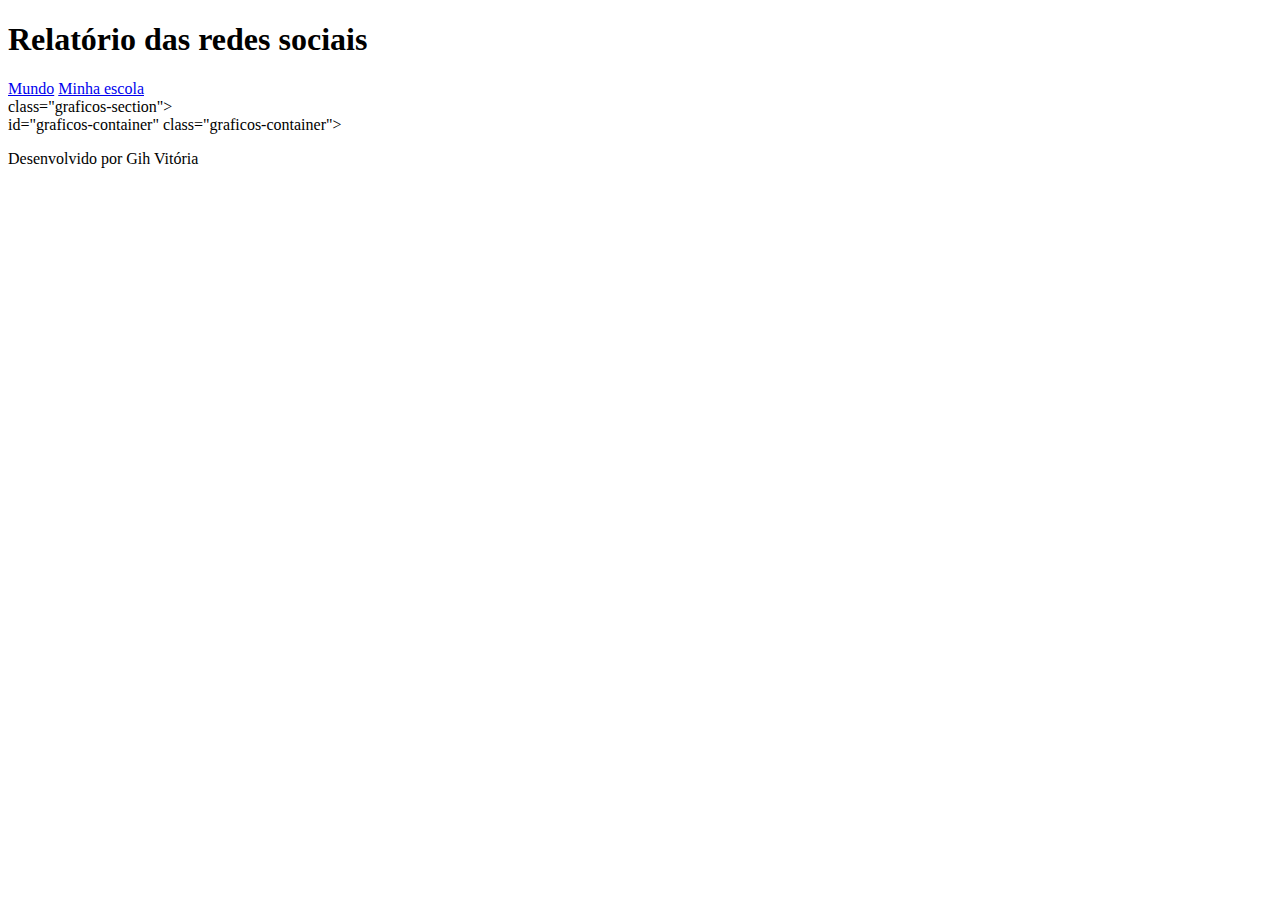
==== gih ciencias/index.html @ b3cc7606 "Update index.html" ====
<!DOCTYPE html>
<html lang="pt-br">
<head>
    <meta charset="UTF-8">
    <meta name="viewport" content="width=device-width, initial-scale=1.0">
    <title>Redes Sociais</title>
</head>
<body>
<header>
    <h1>Relatório das redes sociais</h1>
    <nav>
        <a href="index.html">Mundo</a>
        <a href="#">Minha escola</a>
    </nav>
</header>
<main> class="graficos-section">
    <section> id="graficos-container"
        class="graficos-container">
    <!-- crie os gráficos aqui -->
    </section>
</main>
<footer>
    <p>Desenvolvido por Gih Vitória</p>
</footer>
</body>
</html>
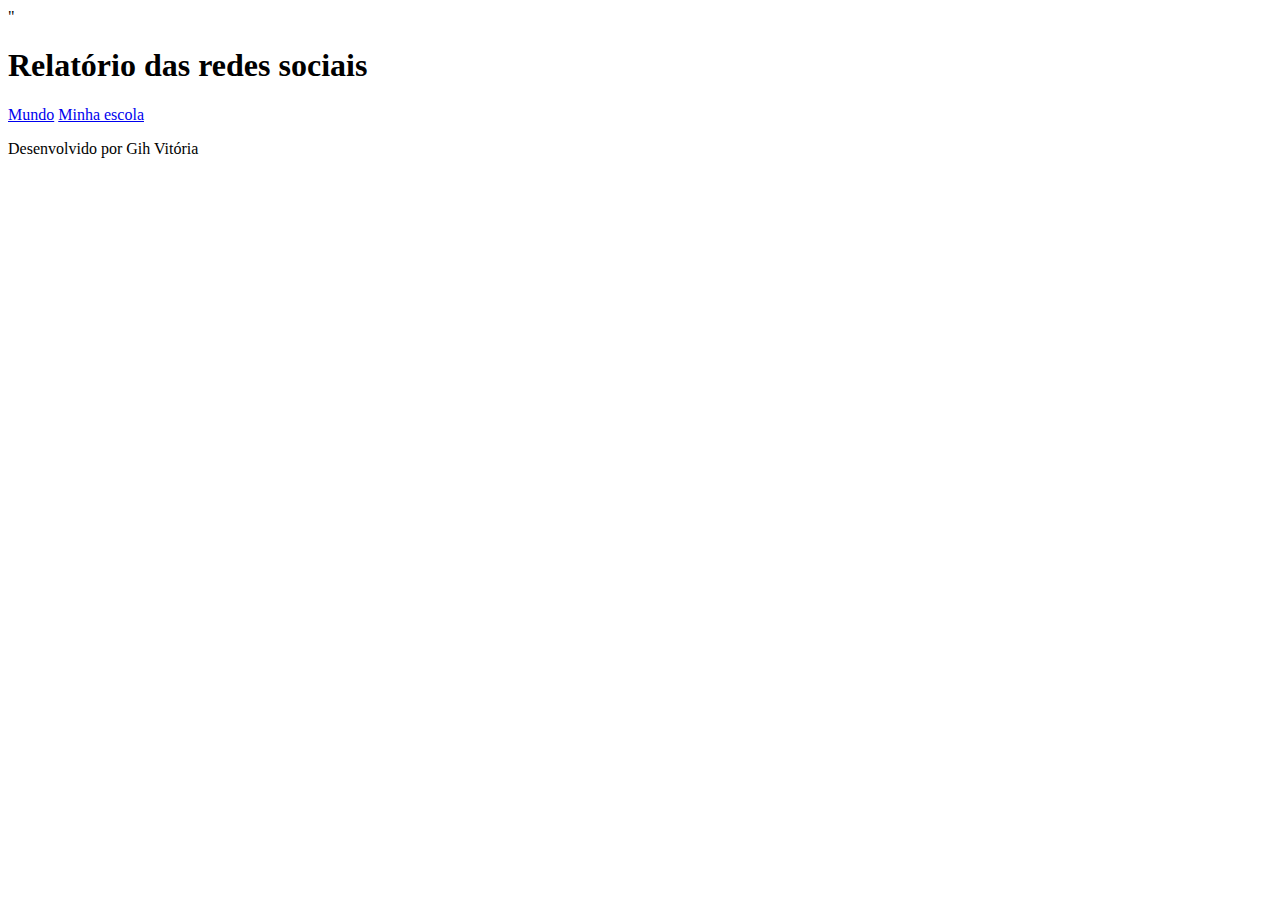
==== commit 5025f76e: "Update index.html" ====
--- a/gih ciencias/index.html
+++ b/gih ciencias/index.html
@@ -4,23 +4,23 @@
     <meta charset="UTF-8">
     <meta name="viewport" content="width=device-width, initial-scale=1.0">
     <title>Redes Sociais</title>
+    <link rel="stylesheet" href="style.css">"
 </head>
 <body>
-<header>
-    <h1>Relatório das redes sociais</h1>
-    <nav>
-        <a href="index.html">Mundo</a>
-        <a href="#">Minha escola</a>
-    </nav>
-</header>
-<main> class="graficos-section">
-    <section> id="graficos-container"
-        class="graficos-container">
-    <!-- crie os gráficos aqui -->
-    </section>
-</main>
-<footer>
-    <p>Desenvolvido por Gih Vitória</p>
-</footer>
+    <header>
+        <h1>Relatório das redes sociais</h1>
+        <nav>
+            <a href="index.html">Mundo</a>
+            <a href="#">Minha escola</a>
+        </nav>
+    </header>
+    <main class="graficos-section">
+        <section id="graficos-container" class="graficos-container">
+            <!-- crie os gráficos aqui -->
+        </section>
+    </main>
+    <footer>
+        <p>Desenvolvido por Gih Vitória</p>
+    </footer>
 </body>
 </html>
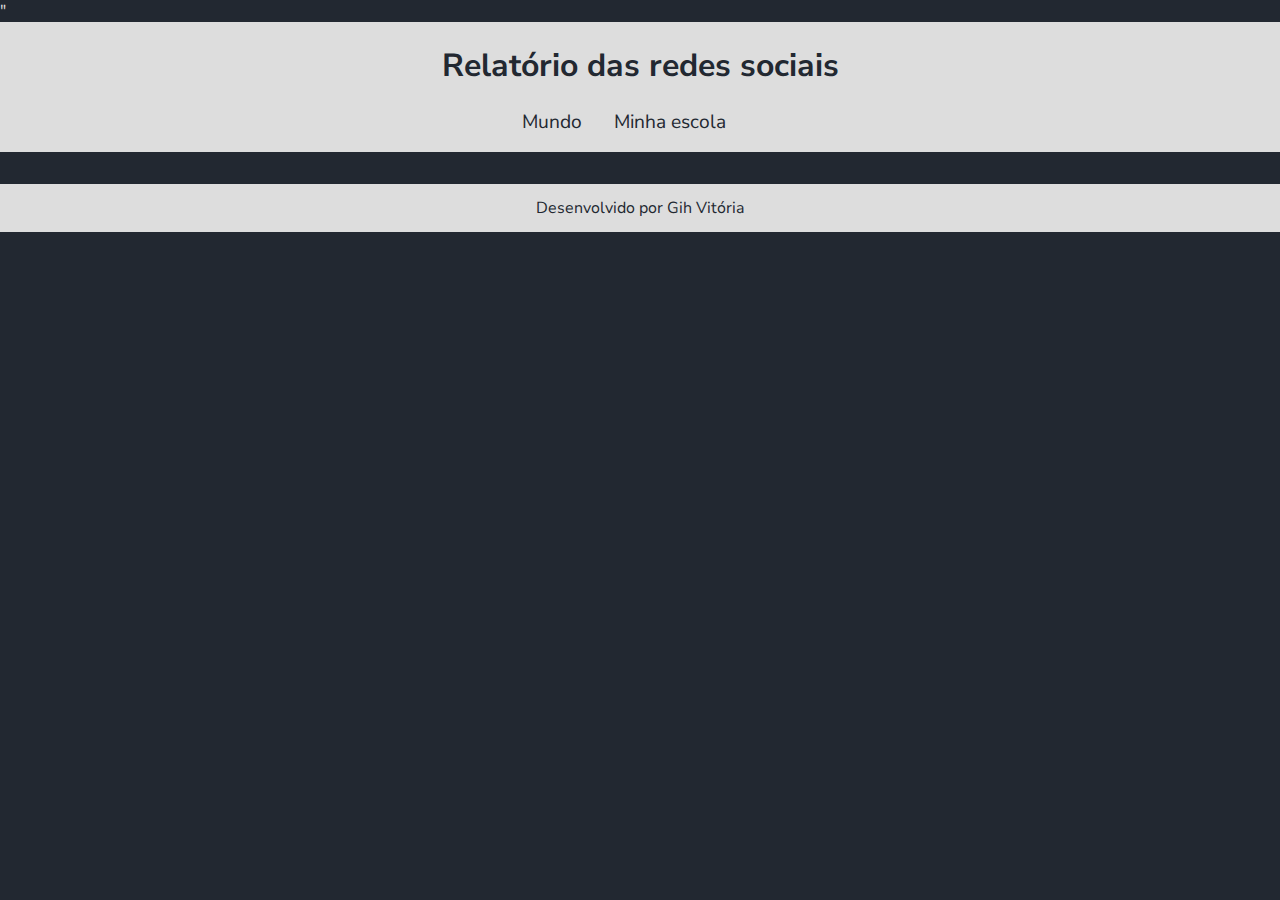
==== commit a66a519a: "Update index.html" ====
--- a/gih ciencias/index.html
+++ b/gih ciencias/index.html
@@ -22,5 +22,6 @@
     <footer>
         <p>Desenvolvido por Gih Vitória</p>
     </footer>
+    <script type="module" src="graficos/informacoesGlobais.js"></script>
 </body>
 </html>
--- a/gih ciencias/style.css
+++ b/gih ciencias/style.css
@@ -0,0 +1,58 @@
+@import url('https://fonts.googleapis.com/css2?family=Nunito+Sans:ital,opsz,wght@0,6..12,200..1000;1,6..12,200..1000&display=swap');
+
+:root {
+    --bg-color: #222831;
+    --primary-color: #DDDDDD;
+    --secondary-color: #F05454;
+    --font: "Nunito Sans", sans-serif;
+}
+
+body {
+    background-color: var(--bg-color);
+    color:var(--primary-color);
+    font-family: var(--font);
+    height: 100vh;
+    margin: 0;
+}
+
+header {
+    background-color: var(--primary-color);
+    text-align: center;
+    padding: 1px;
+}
+
+h1 {
+    font-size: 2rem;
+    color: var(--bg-color);
+    font-weight: 700;
+}
+
+nav {
+    display: flex;
+    justify-content: center;
+    font-weight: 400;
+}
+
+nav a {
+    text-decoration: none;
+    color: var(--bg-color);
+    margin: 0 2rem 1rem 0rem;
+    font-size: 1.2rem;
+}
+
+nav a:hover {
+    text-decoration: underline;
+    transform: scale(0.90);
+    transition: transform 0.1s;
+}
+
+footer {
+    display: flex;
+    align-items: center;
+    justify-content: center;
+    background-color: var(--primary-color);
+    color: var(--bg-color);
+    width: 100%;
+    height: 3rem;
+    margin-top: 2rem;
+}
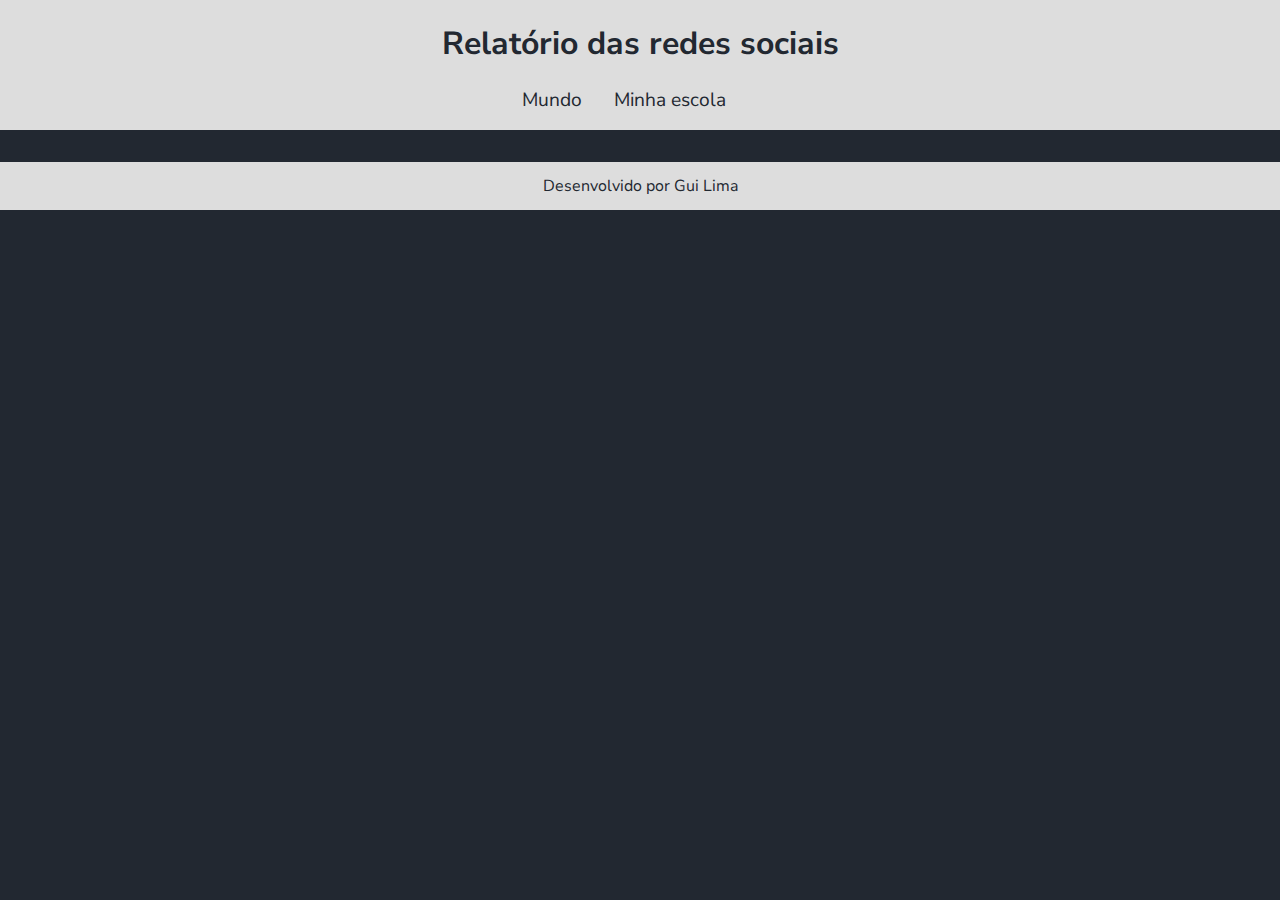
==== commit 32d552e1: "Update index.html" ====
--- a/gih ciencias/index.html
+++ b/gih ciencias/index.html
@@ -4,7 +4,8 @@
     <meta charset="UTF-8">
     <meta name="viewport" content="width=device-width, initial-scale=1.0">
     <title>Redes Sociais</title>
-    <link rel="stylesheet" href="style.css">"
+    <link rel="stylesheet" href="style.css">
+    <script src="https://cdn.plot.ly/plotly-2.27.0.min.js" charset="utf-8"></script>
 </head>
 <body>
     <header>
@@ -16,12 +17,14 @@
     </header>
     <main class="graficos-section">
         <section id="graficos-container" class="graficos-container">
-            <!-- crie os gráficos aqui -->
+            <!-- crie os gráficos/texto aqui -->
         </section>
     </main>
     <footer>
-        <p>Desenvolvido por Gih Vitória</p>
+        <p>Desenvolvido por Gui Lima</p>
     </footer>
+    <script type="module" src="graficos/common.js"></script>
     <script type="module" src="graficos/informacoesGlobais.js"></script>
+    <script type="module" src="graficos/quantidadeUsuarios.js"></script>
 </body>
 </html>
